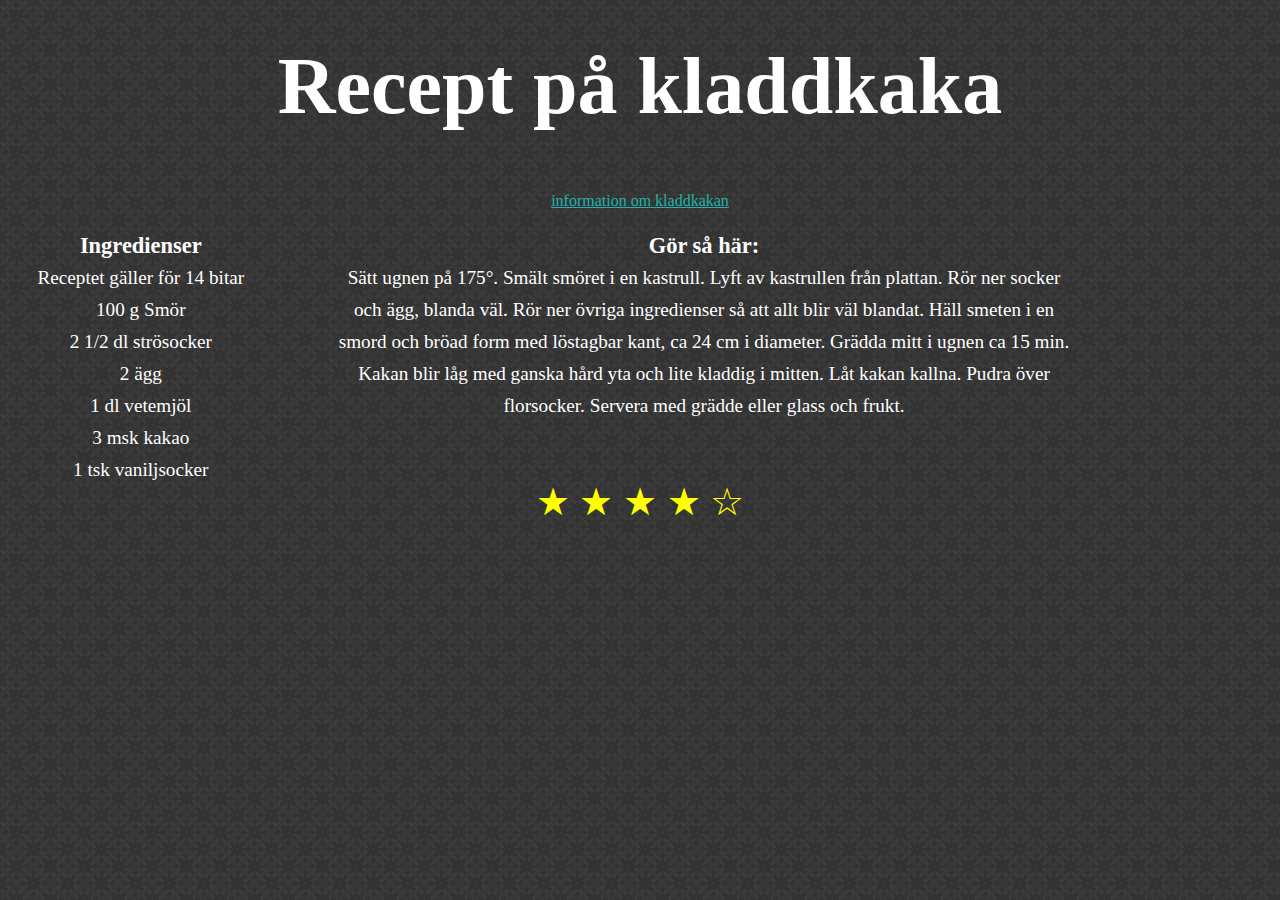
==== public_html/assets/page/Recept.html @ d28a025d "uppgift 7 html och css" ====
<!DOCTYPE html>

<html>
    <head>
        <title>Kladdkaka</title>
        <meta charset="UTF-8">
        <meta name="viewport" content="width=device-width, initial-scale=1.0">
        <link rel="stylesheet" type="text/css" href="../style/styleUppgift7.css">
    </head>
    <body>
        <article id="recipe">
            <h1>Recept på kladdkaka</h1>
            <nav>
                <a href="Uppgift7.html">information om kladdkakan</a>
            </nav>   
            <section id="ingredients">
                <h3 id="ingredientsHeader">Ingredienser</h3>
                <p>Receptet gäller för 14 bitar </p>
                <ul>                                
                    <li>100 g Smör</li>  
                    <li>2 1/2 dl strösocker</li> 
                    <li>2 ägg</li> 
                    <li>1 dl vetemjöl</li> 
                    <li>3 msk kakao </li> 
                    <li>1 tsk vaniljsocker </li> 
                </ul>               
            </section>
            <section id="instructions">
                <h3>Gör så här:</h3>
                <p>Sätt ugnen på 175°. Smält smöret i en kastrull. Lyft av kastrullen från plattan. 
                    Rör ner socker och ägg, blanda väl. Rör ner övriga ingredienser så att allt blir väl blandat. 
                    Häll smeten i en smord och bröad form med löstagbar kant, ca 24 cm i diameter. 
                    Grädda mitt i ugnen ca 15 min. Kakan blir låg med ganska hård yta och lite kladdig i mitten. 
                    Låt kakan kallna. Pudra över florsocker. Servera med grädde eller glass och frukt.
                </p>
            </section>

            <section id="starRating">
                <span id="star">&starf; &starf; &starf; &starf; &star;</span>
                
            </section>
        </article>

    </body>
</html>
---- public_html/assets/style/styleUppgift7.css ----
*{
    margin: 0;
    padding: 0;
    color: white;
    text-align: center;
}

body{ 
    background-image: url(../resource/dark_embroidery.png);
    line-height: 2em;
}
#mudcakePic{
    width: 500px;
}

h1{
    font-size: 5em;
    padding: 70px;
   
}
a{
    color: lightseagreen;
}
    
nav{


    padding-top: 1%;
    padding-bottom: 1%;
}
section{
    font-size: 1.2em;
}

ul{
    list-style: none;
}
#star{
    color: yellow;
    font-size: 2em;
}
#ingredients{
    padding-left: 1%;
    padding-left: 1%;
    float: left;
    width: 20%;    
}
#instructions{
    padding-left: 5%;
    padding-right: 5%;
    float: left;
    width: 58%;  
}
#starRating{
    float: left;
    width: 100%;
}
#infoMC{
    padding-left: 10%;
    padding-right: 10%;
    margin-left: 5%;
    margin-right: 5%;
    padding-bottom: 1%;
    padding-top: 2%;
    font-size: 1.2em; 
}


@media(max-width: 500px){
    
    
}
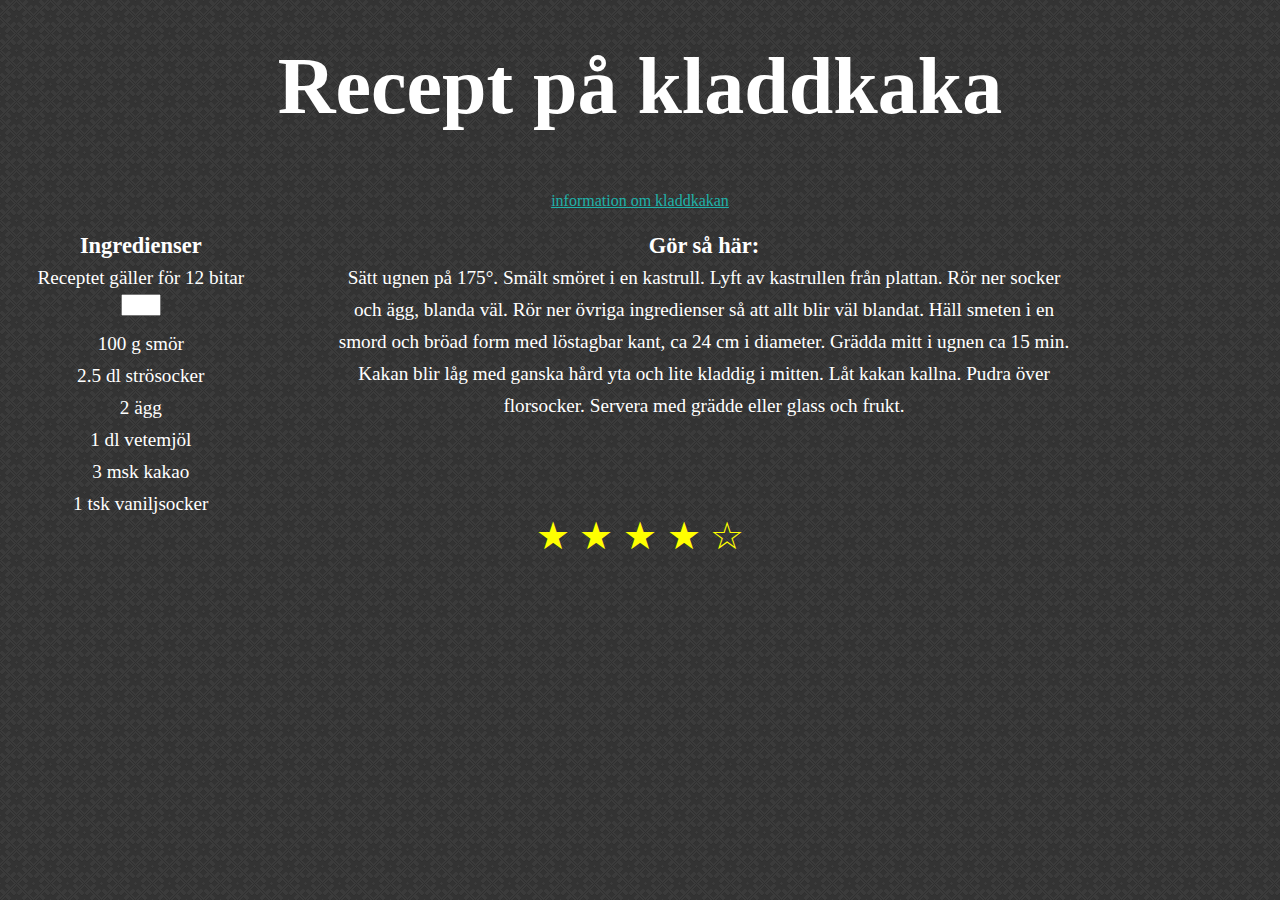
==== commit e7aad754: "added recipe amount function" ====
--- a/public_html/assets/page/Recept.html
+++ b/public_html/assets/page/Recept.html
@@ -7,7 +7,7 @@
         <meta name="viewport" content="width=device-width, initial-scale=1.0">
         <link rel="stylesheet" type="text/css" href="../style/styleUppgift7.css">
     </head>
-    <body>
+
         <article id="recipe">
             <h1>Recept på kladdkaka</h1>
             <nav>
@@ -15,14 +15,23 @@
             </nav>   
             <section id="ingredients">
                 <h3 id="ingredientsHeader">Ingredienser</h3>
-                <p>Receptet gäller för 14 bitar </p>
+                <p>Receptet gäller för <span id="noOfpieces">12</span> bitar </p>
+                <form>
+                    <select id="selectAmount">
+                        <option class="amountOption" id="value1">6</option>
+                        <option class="amountOption" id="value2">12</option>
+                        <option class="amountOption" id="value3">18</option>
+                        <option class="amountOption" id="value4">24</option>
+                        <option class="amountOption" id="value5">30</option>
+                    </select>
+                </form>
                 <ul>                                
-                    <li>100 g Smör</li>  
-                    <li>2 1/2 dl strösocker</li> 
-                    <li>2 ägg</li> 
-                    <li>1 dl vetemjöl</li> 
-                    <li>3 msk kakao </li> 
-                    <li>1 tsk vaniljsocker </li> 
+                    <li class="ingredient">100 g smör</li>  
+                    <li class="ingredient">2.5 dl strösocker</li> 
+                    <li class="ingredient">2 ägg</li> 
+                    <li class="ingredient">1 dl vetemjöl</li> 
+                    <li class="ingredient">3 msk kakao </li> 
+                    <li class="ingredient">1 tsk vaniljsocker </li> 
                 </ul>               
             </section>
             <section id="instructions">
@@ -40,6 +49,6 @@
                 
             </section>
         </article>
-
+        <script type="text/javascript" src="../script/scriptUppgift7.js"></script>
     </body>
 </html>
--- a/public_html/assets/style/styleUppgift7.css
+++ b/public_html/assets/style/styleUppgift7.css
@@ -64,6 +64,22 @@
     padding-top: 2%;
     font-size: 1.2em; 
 }
+#mudcakePicSmall{
+    /*visibility: hidden;*/
+    float: left;
+    width: 20%;
+    padding: 2%   
+}
+#selectAmount{
+    padding: 10px;
+    width:40px;
+    height: 20px;
+
+}
+
+.amountOption{}
+.amount{}
+.ingredient{}
 
 
 @media(max-width: 500px){
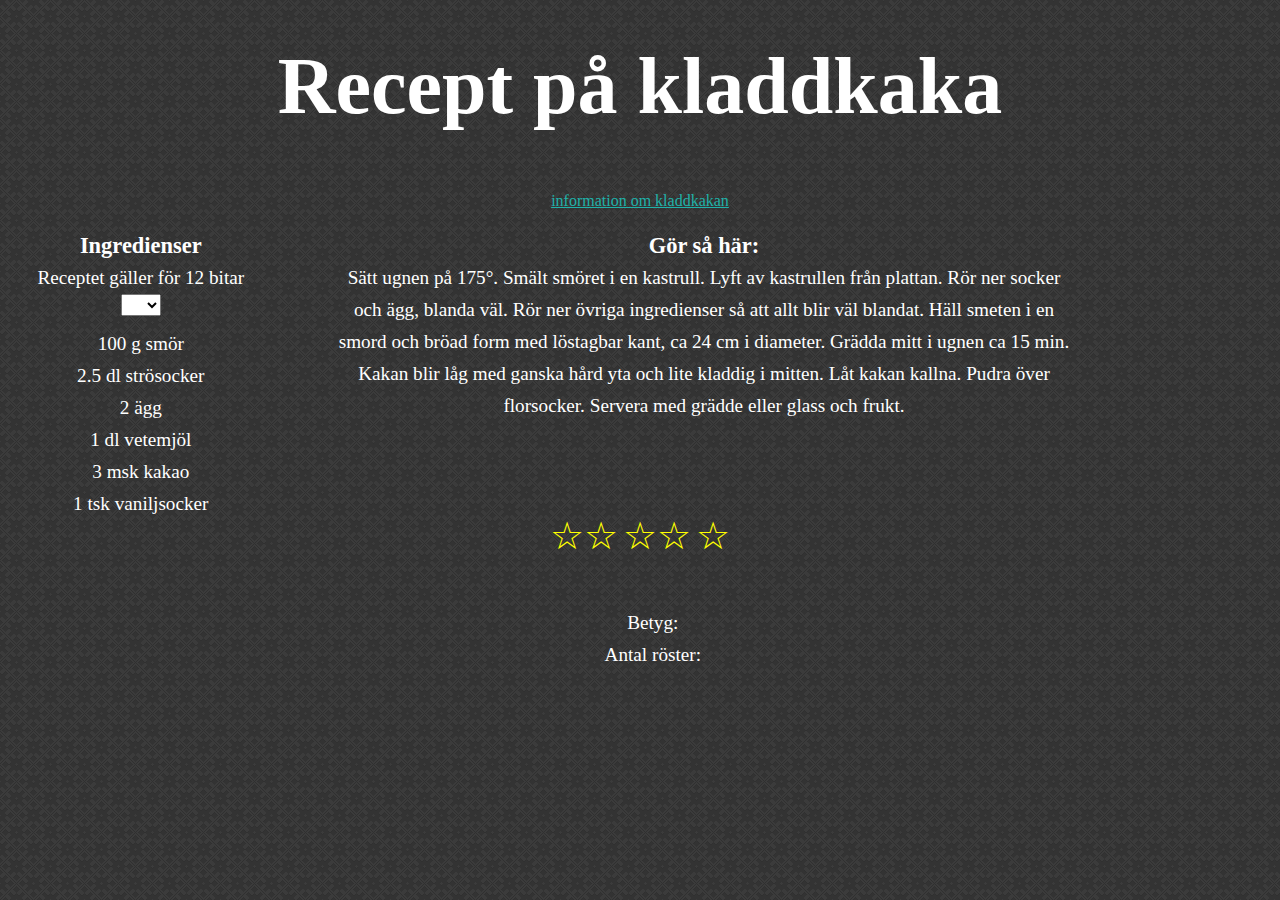
==== commit 999cc0ed: "ajax, localStorage, animation" ====
--- a/public_html/assets/page/Recept.html
+++ b/public_html/assets/page/Recept.html
@@ -26,12 +26,12 @@
                     </select>
                 </form>
                 <ul>                                
-                    <li class="ingredient">100 g smör</li>  
-                    <li class="ingredient">2.5 dl strösocker</li> 
-                    <li class="ingredient">2 ägg</li> 
-                    <li class="ingredient">1 dl vetemjöl</li> 
-                    <li class="ingredient">3 msk kakao </li> 
-                    <li class="ingredient">1 tsk vaniljsocker </li> 
+                    <li class="ingredient"></li>  
+                    <li class="ingredient"></li> 
+                    <li class="ingredient"></li> 
+                    <li class="ingredient"></li> 
+                    <li class="ingredient"></li> 
+                    <li class="ingredient"></li> 
                 </ul>               
             </section>
             <section id="instructions">
@@ -45,8 +45,14 @@
             </section>
 
             <section id="starRating">
-                <span id="star">&starf; &starf; &starf; &starf; &star;</span>
-                
+                <span class="star" id="1">&star;</span><span class="star" id="2">&star;</span>
+                <span class="star" id="3">&star;</span><span class="star" id="4">&star;</span>
+                <span class="star" id="5">&star;</span>              
+            </section>
+            <section id="votesRating">
+                <p><span id="processing">....</span></p>
+                <p>Betyg: <span id="rating"></span></p>           
+                <p>Antal röster: <span id="noVotes"></span> <p>
             </section>
         </article>
         <script type="text/javascript" src="../script/scriptUppgift7.js"></script>
--- a/public_html/assets/style/styleUppgift7.css
+++ b/public_html/assets/style/styleUppgift7.css
@@ -10,21 +10,18 @@
     line-height: 2em;
 }
 #mudcakePic{
-    width: 500px;
+    width: 50%;
 }
 
 h1{
     font-size: 5em;
-    padding: 70px;
-   
+    padding: 70px;  
 }
 a{
     color: lightseagreen;
 }
     
 nav{
-
-
     padding-top: 1%;
     padding-bottom: 1%;
 }
@@ -35,7 +32,7 @@
 ul{
     list-style: none;
 }
-#star{
+.star{
     color: yellow;
     font-size: 2em;
 }
@@ -64,25 +61,76 @@
     padding-top: 2%;
     font-size: 1.2em; 
 }
-#mudcakePicSmall{
-    /*visibility: hidden;*/
-    float: left;
-    width: 20%;
-    padding: 2%   
-}
+
+
+
 #selectAmount{
     padding: 10px;
     width:40px;
     height: 20px;
-
+    color: black;
+}
+#votesRating{
+    float: left;
+    width: 100%;
+    padding: 1%;
+    color: black;
 }
 
 .amountOption{}
 .amount{}
 .ingredient{}
 
+#processing{
+    visibility: hidden;
+    position: relative;
+    background-color: white;
+    color: white;
+    font-size: 0.3em;  
+    border-radius: 100px;
+    animation-name: processingGIF;
+    animation-duration: 1s;
+    animation-iteration-count: infinite;
+}
+@keyframes processingGIF{
+    0%{
+        right: 50px;     
+    }100%{
+        right: -50px; 
+        background-color: gray;
+        color: gray;
+    }   
+}
+
+@media(max-width: 900px){
+ 
+    h1{
+       font-size: 3em;
+       padding: 5%;  
+    }
+    #ingredients{
+        padding-left: 5%;
+        width: 15%;    
+    }
+    #instructions{
+    padding: 5%;
+    float: right;
+    width: 60%;  
+    } 
+}
 
 @media(max-width: 500px){
-    
-    
+    h1{
+        float: left;
+        font-size: 2em;
+        padding: 5%;  
+    }
+    #ingredients{
+        width: 90%;    
+    }
+    #instructions{
+        padding: 10%;
+        float: left;
+        width: 80%;  
+    } 
 }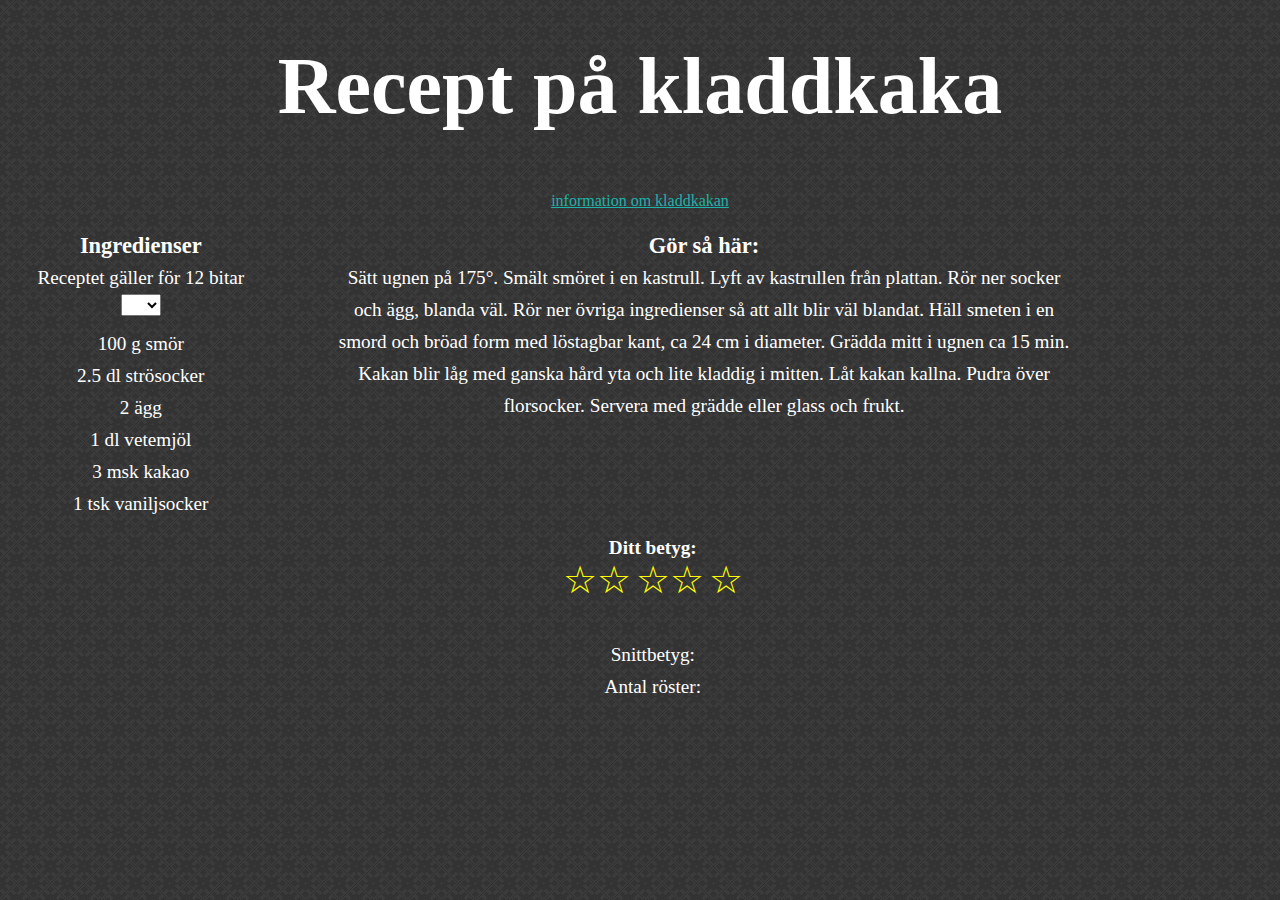
==== commit 05a480a6: "validation of code and tidying up" ====
--- a/public_html/assets/page/Recept.html
+++ b/public_html/assets/page/Recept.html
@@ -44,14 +44,13 @@
                 </p>
             </section>
 
-            <section id="starRating">
+            <section id="ratingsBoard">
+                <h4>Ditt betyg:</h4>
                 <span class="star" id="1">&star;</span><span class="star" id="2">&star;</span>
                 <span class="star" id="3">&star;</span><span class="star" id="4">&star;</span>
                 <span class="star" id="5">&star;</span>              
-            </section>
-            <section id="votesRating">
                 <p><span id="processing">....</span></p>
-                <p>Betyg: <span id="rating"></span></p>           
+                <p>Snittbetyg: <span id="rating"></span></p>           
                 <p>Antal röster: <span id="noVotes"></span> <p>
             </section>
         </article>
--- a/public_html/assets/style/styleUppgift7.css
+++ b/public_html/assets/style/styleUppgift7.css
@@ -9,6 +9,7 @@
     background-image: url(../resource/dark_embroidery.png);
     line-height: 2em;
 }
+
 #mudcakePic{
     width: 50%;
 }
@@ -17,6 +18,7 @@
     font-size: 5em;
     padding: 70px;  
 }
+
 a{
     color: lightseagreen;
 }
@@ -25,6 +27,7 @@
     padding-top: 1%;
     padding-bottom: 1%;
 }
+
 section{
     font-size: 1.2em;
 }
@@ -32,26 +35,32 @@
 ul{
     list-style: none;
 }
+
 .star{
     color: yellow;
     font-size: 2em;
 }
+
 #ingredients{
     padding-left: 1%;
     padding-left: 1%;
     float: left;
     width: 20%;    
 }
+
 #instructions{
     padding-left: 5%;
     padding-right: 5%;
     float: left;
     width: 58%;  
 }
-#starRating{
+
+#ratingsBoard{
     float: left;
     width: 100%;
+    padding: 1%;
 }
+
 #infoMC{
     padding-left: 10%;
     padding-right: 10%;
@@ -62,23 +71,14 @@
     font-size: 1.2em; 
 }
 
-
-
 #selectAmount{
     padding: 10px;
     width:40px;
     height: 20px;
     color: black;
 }
-#votesRating{
-    float: left;
-    width: 100%;
-    padding: 1%;
-    color: black;
-}
 
 .amountOption{}
-.amount{}
 .ingredient{}
 
 #processing{
@@ -92,6 +92,7 @@
     animation-duration: 1s;
     animation-iteration-count: infinite;
 }
+
 @keyframes processingGIF{
     0%{
         right: 50px;     
@@ -103,7 +104,6 @@
 }
 
 @media(max-width: 900px){
- 
     h1{
        font-size: 3em;
        padding: 5%;  
@@ -113,17 +113,23 @@
         width: 15%;    
     }
     #instructions{
-    padding: 5%;
-    float: right;
-    width: 60%;  
+        padding: 5%;
+        float: right;
+        width: 60%;  
     } 
 }
 
-@media(max-width: 500px){
+@media(max-width: 600px){
+    body{ 
+        background-image: none;
+        background-color: #2d2d2d;
+        line-height: 2em;
+    }
     h1{
         float: left;
-        font-size: 2em;
-        padding: 5%;  
+        font-size: 2.5em;
+        width: 100%;
+        padding-left: 0;
     }
     #ingredients{
         width: 90%;    
@@ -132,5 +138,10 @@
         padding: 10%;
         float: left;
         width: 80%;  
-    } 
+    }
+    a{
+        float: left;
+        width: 100%;
+        padding-bottom: 5%;
+    }
 }